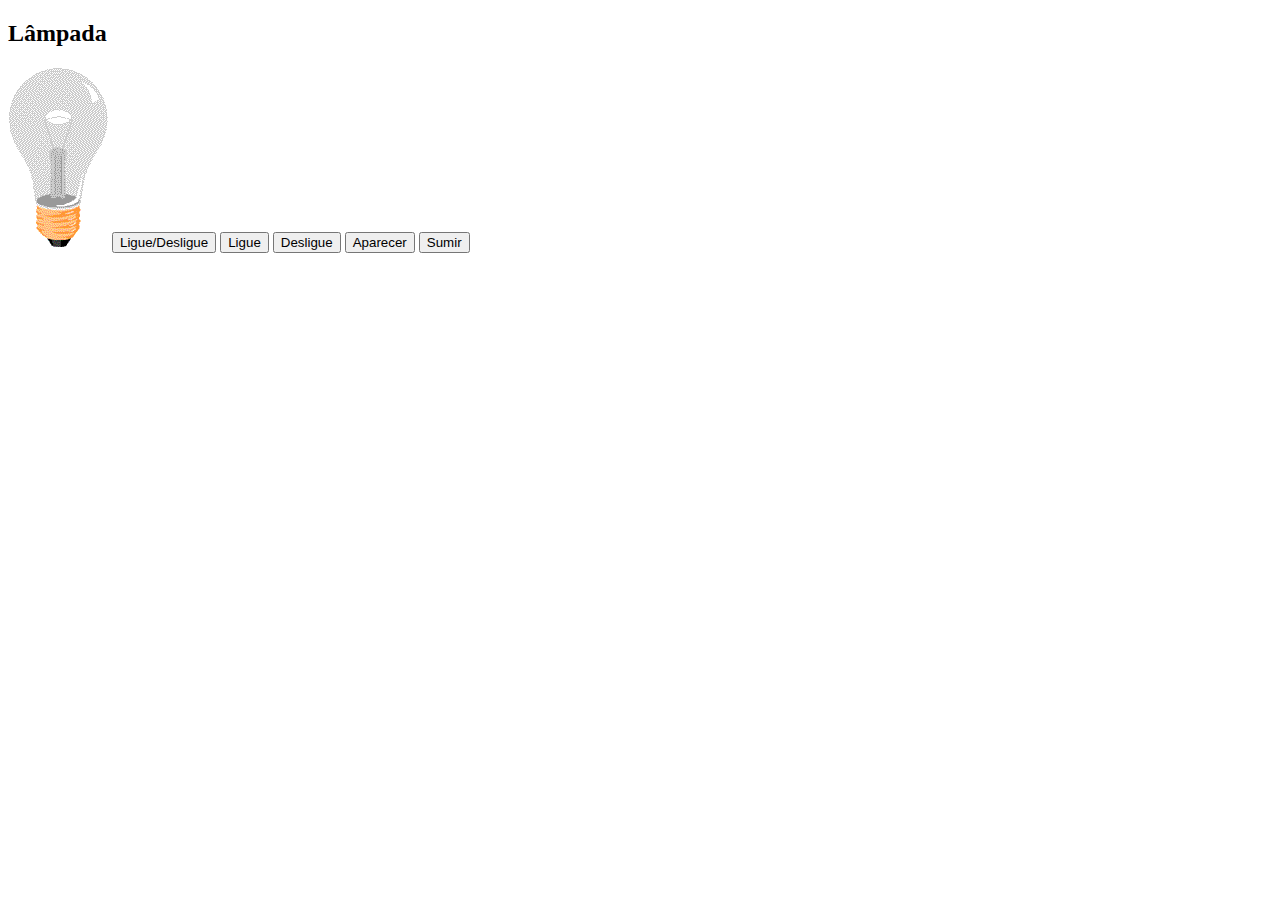
==== 10_10/index.html @ c859e316 "Update pastas" ====
<!DOCTYPE html>
<html lang="pt-BR">
  <head>
    <meta charset="UTF-8" />
    <meta name="viewport" content="width=device-width, initial-scale=1.0" />
    <title>Document</title>

    <link rel="stylesheet" href="style/main.css" />
    <script src="script/main.js" defer></script>
  </head>
  <body>
    <h2>Lâmpada</h2>
    <img src="img/luzDesligada.gif" alt="Lâmpada Desligada" srcset="" id="lampada" onmousemove="ligar()" onmouseout="desligar()">
    <button type="button" onclick="ligaDesliga()">Ligue/Desligue</button>
    <button type="button" onclick="ligar()">Ligue</button>
    <button type="button" onmouseover="desligar()">Desligue</button>
    <button type="button" onclick="{lampada.hidden = false}">Aparecer</button>
    <button type="button" onclick="{lampada.hidden = true}">Sumir</button>
  </body>
  
</html>
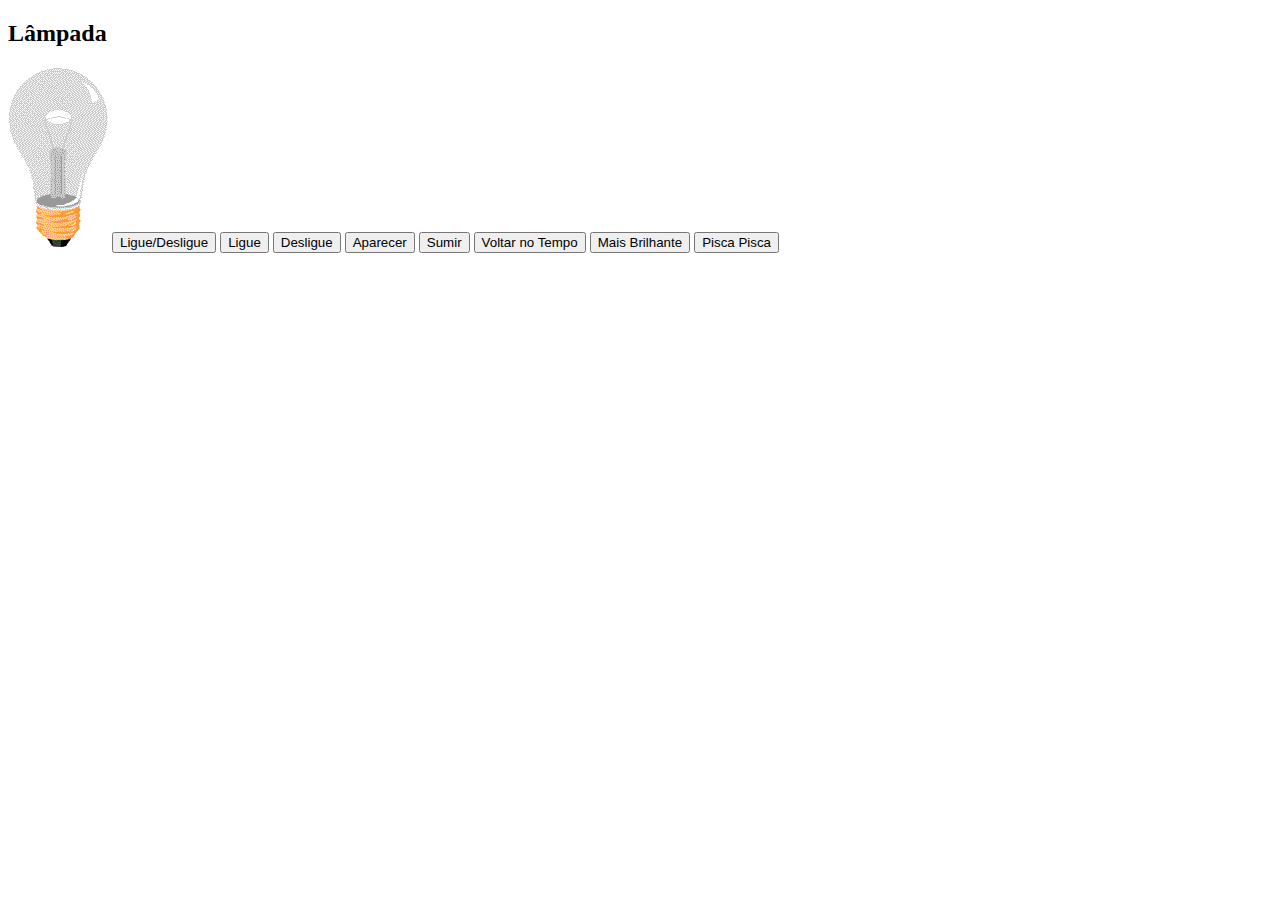
==== commit 3ff84875: "10-10" ====
--- a/10_10/index.html
+++ b/10_10/index.html
@@ -10,12 +10,15 @@
   </head>
   <body>
     <h2>Lâmpada</h2>
-    <img src="img/luzDesligada.gif" alt="Lâmpada Desligada" srcset="" id="lampada" onmousemove="ligar()" onmouseout="desligar()">
+    <img src="img/luzDesligada.gif" alt="Lâmpada Desligada" srcset="" id="lampada" onmousemove="ligar()" onmouseout="desligar()" onmousewheel="rotacionar()">
     <button type="button" onclick="ligaDesliga()">Ligue/Desligue</button>
     <button type="button" onclick="ligar()">Ligue</button>
     <button type="button" onmouseover="desligar()">Desligue</button>
     <button type="button" onclick="{lampada.hidden = false}">Aparecer</button>
     <button type="button" onclick="{lampada.hidden = true}">Sumir</button>
+    <button type="button" onclick="voltarNoTempo()">Voltar no Tempo</button>
+    <button type="button" onclick="brilharMais()">Mais Brilhante</button>
+    <button type="button" onclick="piscaPisca()">Pisca Pisca</button>
   </body>
   
 </html>
